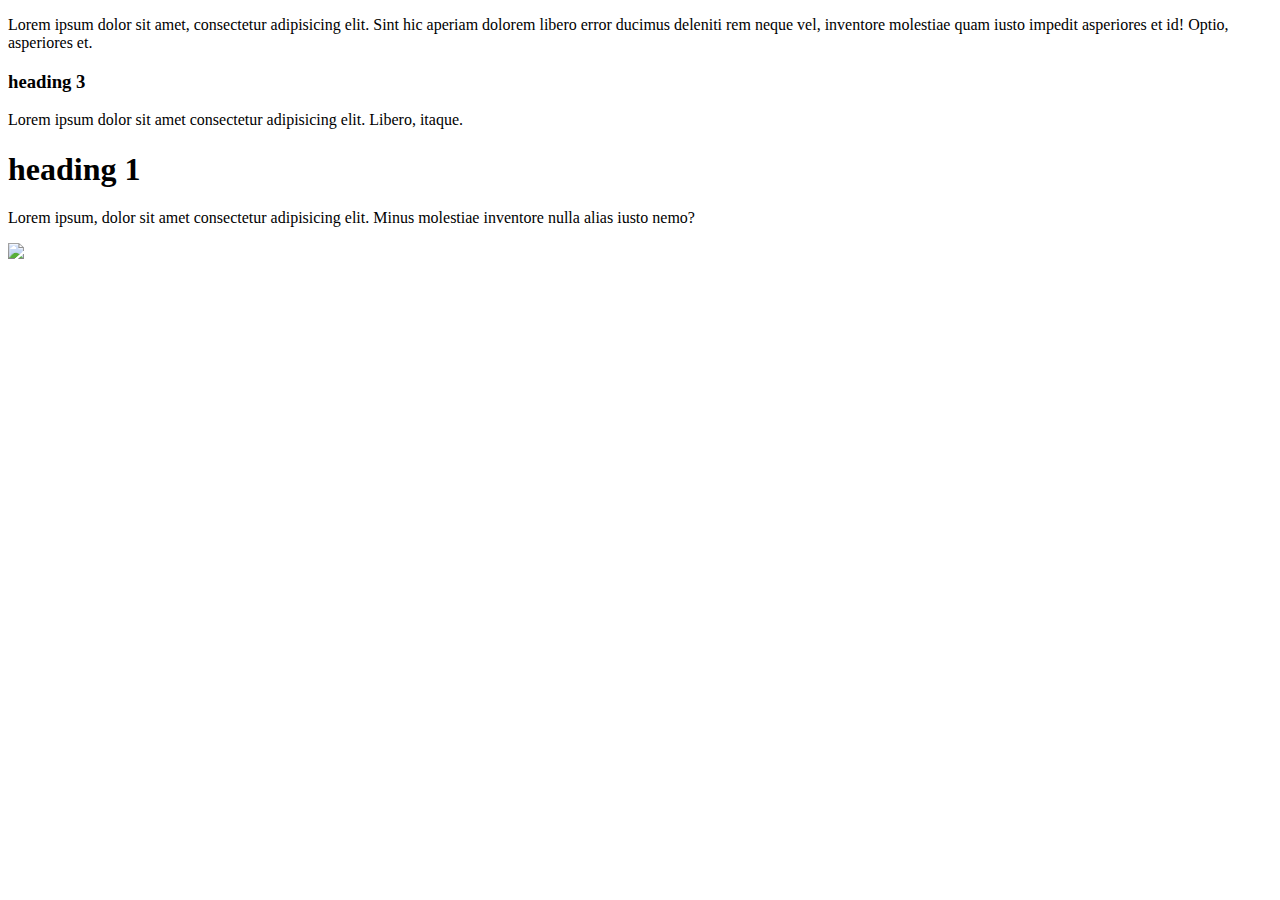
==== CSSBasicExercise1/index.html @ cce36124 "change folder structure" ====
<!DOCTYPE html>
<html lang="en">

<head>
    <meta charset="UTF-8">
    <meta http-equiv="X-UA-Compatible" content="IE=edge">
    <meta name="viewport" content="width=device-width, initial-scale=1.0">
    <title>Document</title>
</head>

<body>
    <div class="left" id="first">
        <div class="left" id="third">
            <p>Lorem ipsum dolor sit amet, consectetur adipisicing elit. Sint hic aperiam dolorem libero error ducimus deleniti rem neque vel, inventore molestiae quam iusto impedit asperiores et id! Optio, asperiores et.</p>
            <span>
                <h3>heading 3</h3>
                <p>Lorem ipsum dolor sit amet consectetur adipisicing elit. Libero, itaque.</p>
            </span>
        </div>
        <div class="left" id="fourth">
            <h1>heading 1</h1>
        </div>
    </div>
    <div class="right" id="second">
        
        <div class="right" id="fifth">
            <p>Lorem ipsum, dolor sit amet consectetur adipisicing elit. Minus molestiae inventore nulla alias iusto nemo?</p>
        </div>
        <div class="righ" id="sixth">
            <img src="../Day3_HTML-CSS-1/images/perfect.jpg">
        </div>
</div>
    

</body>

</html>
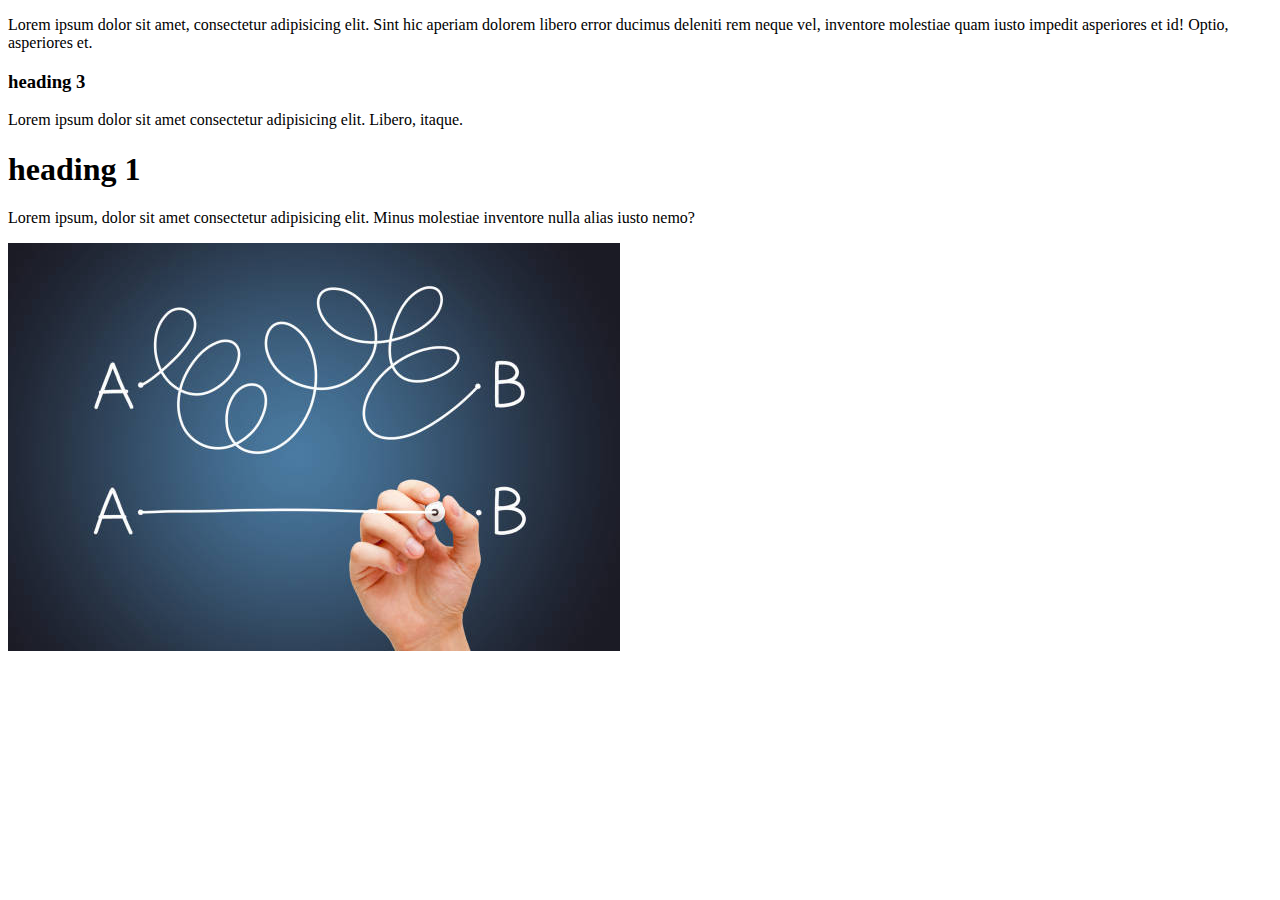
==== commit a0a020fd: "final version" ====
--- a/CSSBasicExercise1/index.html
+++ b/CSSBasicExercise1/index.html
@@ -27,7 +27,7 @@
             <p>Lorem ipsum, dolor sit amet consectetur adipisicing elit. Minus molestiae inventore nulla alias iusto nemo?</p>
         </div>
         <div class="righ" id="sixth">
-            <img src="../Day3_HTML-CSS-1/images/perfect.jpg">
+            <img src="../images/perfect.jpg">
         </div>
 </div>
     
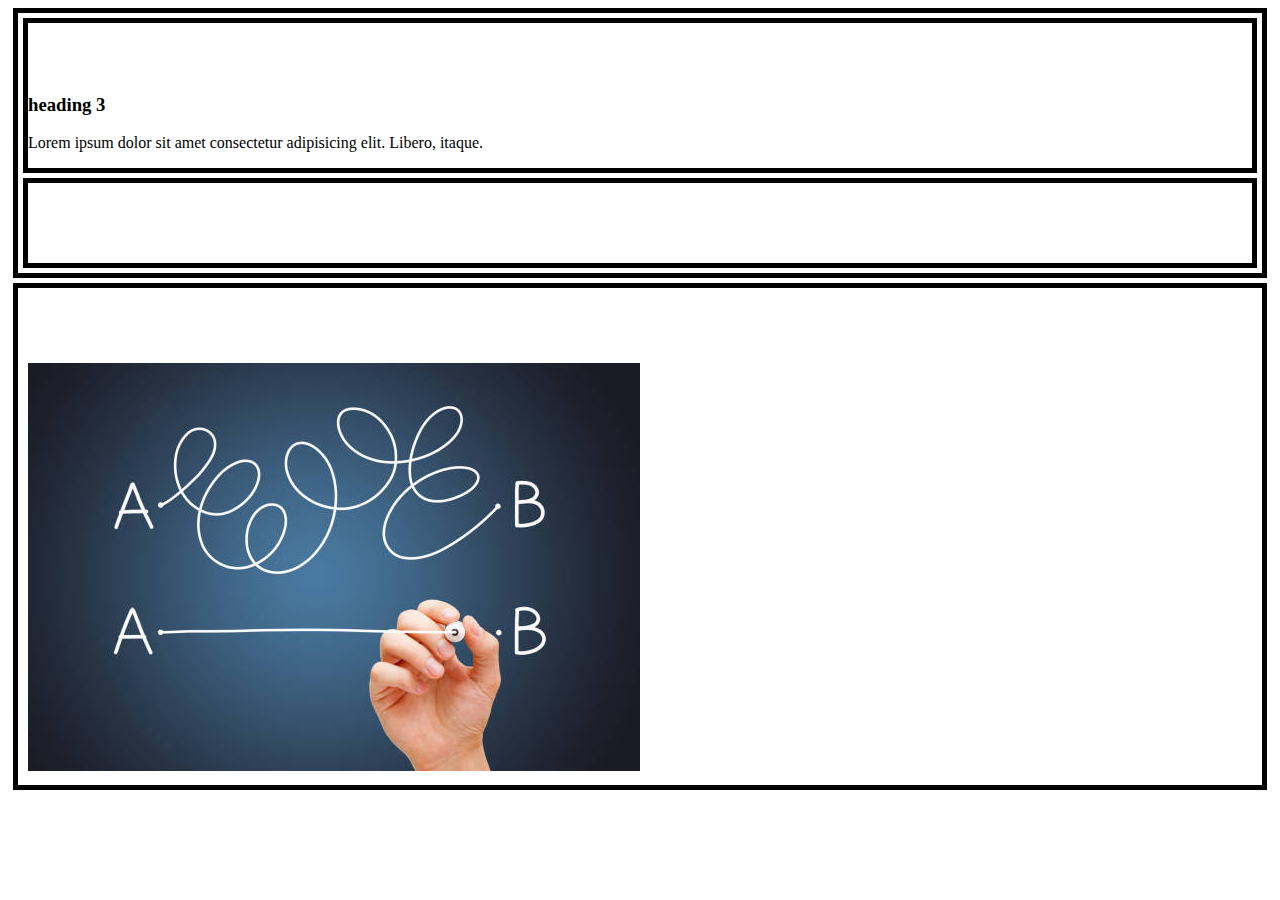
==== commit 87b34d26: "new form" ====
--- a/CSSBasicExercise1/index.html
+++ b/CSSBasicExercise1/index.html
@@ -6,6 +6,7 @@
     <meta http-equiv="X-UA-Compatible" content="IE=edge">
     <meta name="viewport" content="width=device-width, initial-scale=1.0">
     <title>Document</title>
+    <link rel="stylesheet" href="style.css">
 </head>
 
 <body>
@@ -22,15 +23,15 @@
         </div>
     </div>
     <div class="right" id="second">
-        
+
         <div class="right" id="fifth">
             <p>Lorem ipsum, dolor sit amet consectetur adipisicing elit. Minus molestiae inventore nulla alias iusto nemo?</p>
         </div>
-        <div class="righ" id="sixth">
+        <div class="right" id="sixth">
             <img src="../images/perfect.jpg">
         </div>
-</div>
-    
+    </div>
+
 
 </body>
 
--- a/CSSBasicExercise1/style.css
+++ b/CSSBasicExercise1/style.css
@@ -0,0 +1,19 @@
+.left, .right{
+    border: 5px black solid;
+    margin: 5px;
+}
+#third>p {
+    visibility: hidden;    
+}
+
+h1{
+   visibility: hidden;
+}
+#second *{
+    visibility: hidden;
+    
+}
+
+#second img {
+    visibility: visible;;
+}